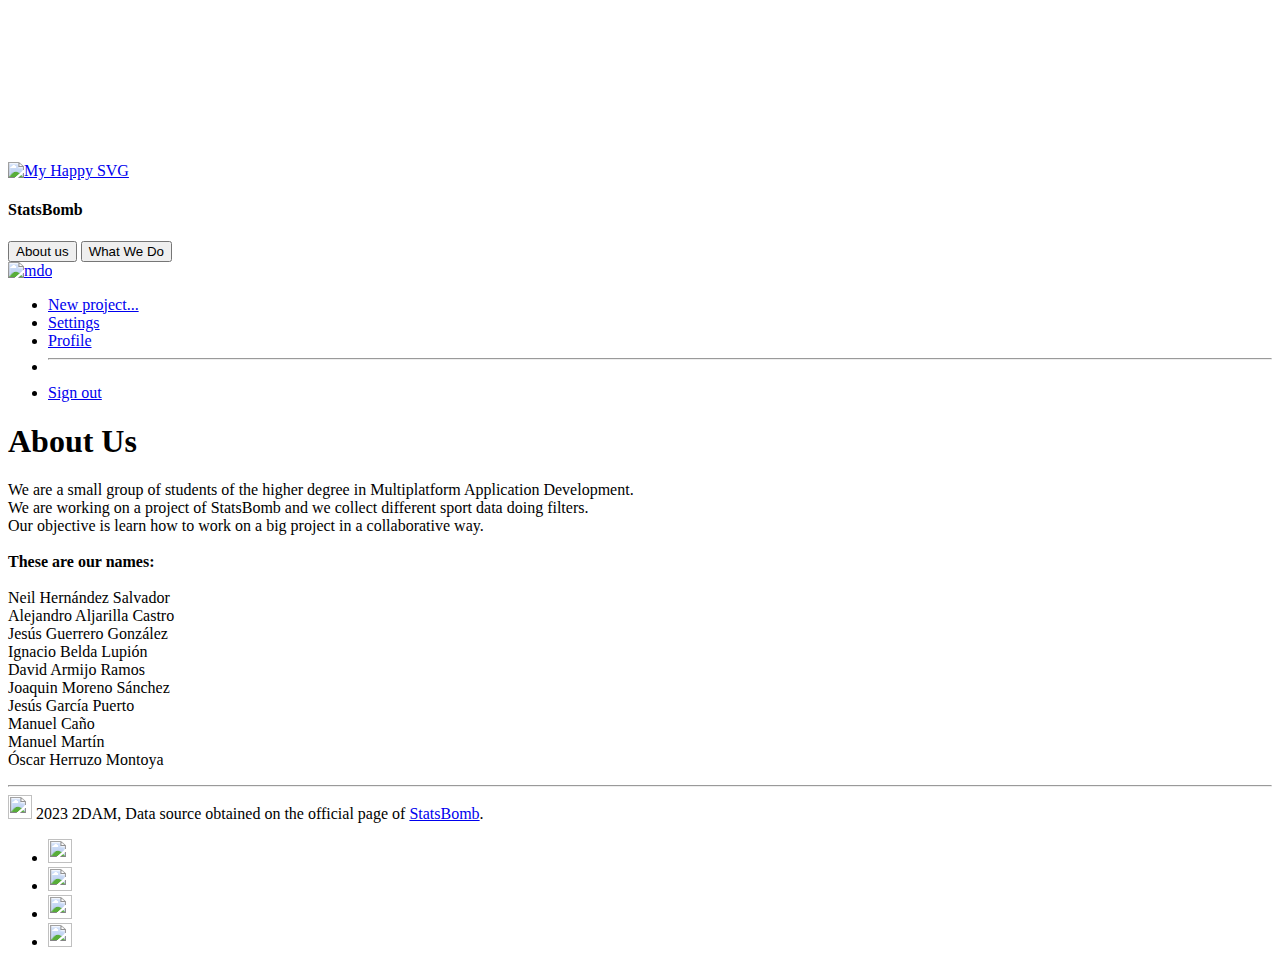
==== WebPortal/src/main/resources/templates/about_us.html @ 7c09958c "change name of directory "Templates" in /resources, to "templates" and chage id duplicate in statist" ====
<!DOCTYPE html>
<html lang="es">
<head>
  <meta charset="utf-8">
  <meta name="viewport" content="width=device-width, initial-scale=1">
  <title>StatsBomb</title>
  <link href="css/header_about_us.css" rel="stylesheet" >
  <canvas></canvas>
  <script src="https://code.jquery.com/jquery-1.11.1.min.js"></script>
  <link href="https://cdn.jsdelivr.net/npm/bootstrap@5.3.0-alpha1/dist/css/bootstrap.min.css" rel="stylesheet" integrity="sha384-GLhlTQ8iRABdZLl6O3oVMWSktQOp6b7In1Zl3/Jr59b6EGGoI1aFkw7cmDA6j6gD" crossorigin="anonymous">
</head>
<body>
<script src="https://cdn.jsdelivr.net/npm/bootstrap@5.3.0-alpha1/dist/js/bootstrap.bundle.min.js" integrity="sha384-w76AqPfDkMBDXo30jS1Sgez6pr3x5MlQ1ZAGC+nuZB+EYdgRZgiwxhTBTkF7CXvN" crossorigin="anonymous"></script>

<header class="py-3 mb-3 border-bottom">
  <div class="he">
    <div >
      <div class="nombreDAMBOMB" >
        <a href="https://statsbomb.com/es/" target="_blank">
          <img class="" src="img/statsbomb.svg" width="40" height="32" alt="My Happy SVG" />
        </a>
        <h4 class="titulo" id="textoTitulo">StatsBomb</h4>
      </div>
    </div>


    <div class="botonesHeader">
      <button type="button" class="btn btn-outline-light">About us</button>
      <button type="button" class="btn btn-outline-light">What We Do</button>
    </div>

    <div id="botonLog" class="dropdown ">
      <a href="#" class="d-block link-dark text-decoration-none dropdown-toggle" data-bs-toggle="dropdown" aria-expanded="false">
        <img src="https://github.com/mdo.png" alt="mdo" width="32" height="32" class="rounded-circle">
      </a>
      <ul class="dropdown-menu text-small shadow">
        <li><a class="dropdown-item" href="#">New project...</a></li>
        <li><a class="dropdown-item" href="#">Settings</a></li>
        <li><a class="dropdown-item" href="#">Profile</a></li>
        <li><hr class="dropdown-divider"></li>
        <li><a class="dropdown-item" href="#">Sign out</a></li>
      </ul>
    </div>
  </div>
</header>





<div class="contenedor">
  <h1 id="tituloCuerpo">
    About Us
  </h1>
  
  <p id="textoCuerpo">
    We are a small group of students of the higher degree in Multiplatform Application Development.<br>
    We are working on a project of StatsBomb and we collect different sport data doing filters.<br>
    Our objective is learn how to work on a big project in a collaborative way.<br>
    <br>
    <b>These are our names:</b><br> <br>
    Neil Hernández Salvador<br>
    Alejandro Aljarilla Castro<br>
    Jesús Guerrero González<br>
    Ignacio Belda Lupión<br> 
    David Armijo Ramos<br> 
    Joaquin Moreno Sánchez<br>
    Jesús García Puerto<br>
    Manuel Caño<br>
    Manuel Martín<br>
    Óscar Herruzo Montoya<br>
  </p>
</div>




<footer class="">
  <hr>
  <div id="listaIconos">
    <div class="col-md-4 d-flex align-items-center">
      <a class="text-muted m-2" href="https://statsbomb.com/es/" target="_blank"><img class="bi" width="24" height="24" src="img/statsbomb_negro.svg"></a>
      <span class="mb-3 mb-md-0 text-muted">2023 2DAM, Data source obtained on the official page of <a href="https://github.com/statsbomb/open-data" target="_blank">StatsBomb</a>.</span>
    </div>

    <ul class="nav col-md-4 justify-content-end list-unstyled d-flex">
      <li class="ms-3"><a class="text-muted" href="https://twitter.com/?lang=es" target="_blank"><img class="bi" width="24" height="24" src="img/twittter.png"></img></a></li>
      <li class="ms-3"><a class="text-muted" href="https://www.instagram.com/" target="_blank"><img class="bi" width="24" height="24" src="img/instagram-logo-svgrepo-com.svg"></img></a></li>
      <li class="ms-3"><a class="text-muted" href="https://es-es.facebook.com/" target="_blank"><img class="bi" width="24" height="24" src="img/facebook.png"></img></a></li>
      <li class="ms-3"><a class="text-muted" href="https://github.com/pakkk/StatsBomb" target="_blank"><img class="bi" width="24" height="24" src="img/github_icon.svg"></img></a></li>
    </ul>
  </div>

</footer>

</body>
</html>
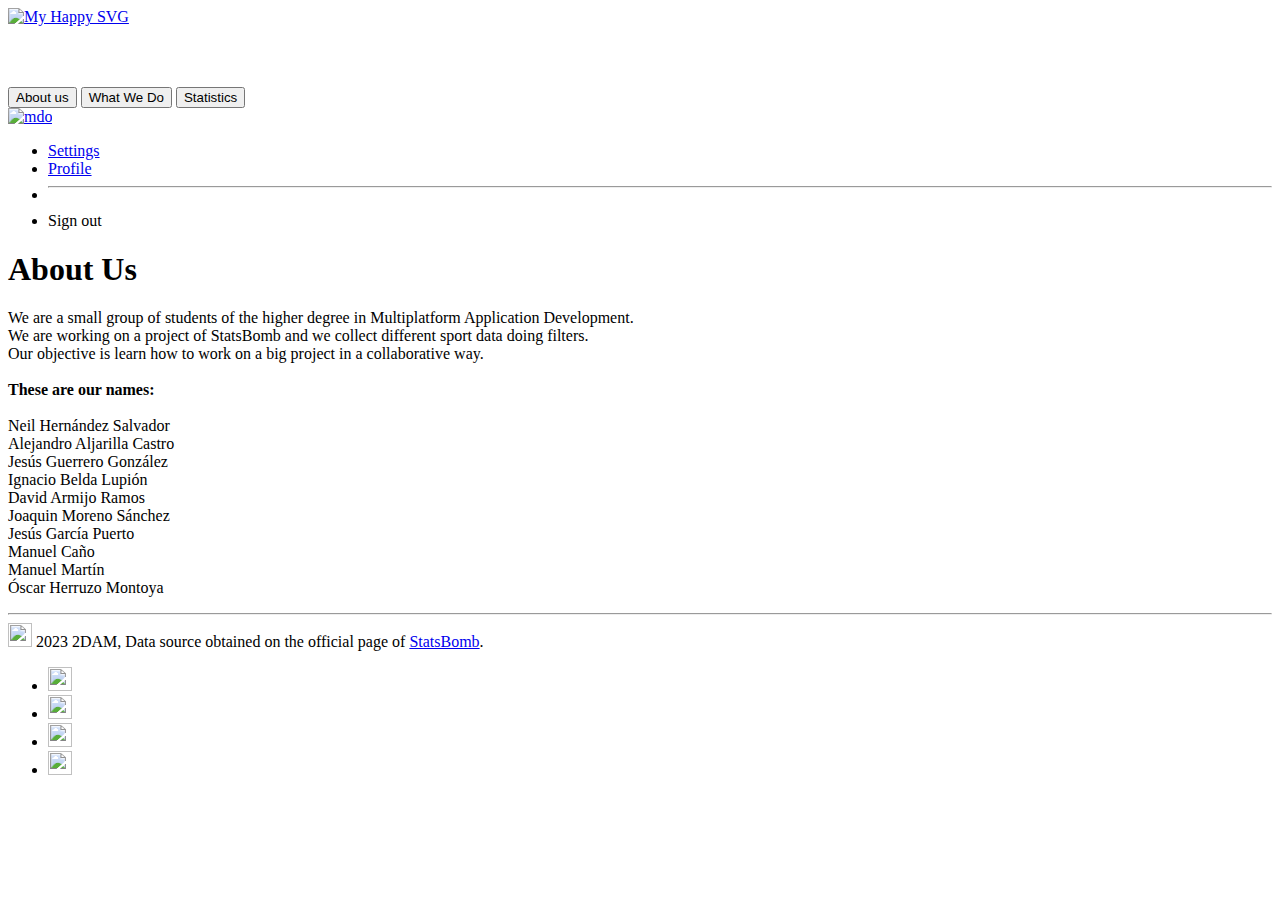
==== commit e2d41b49: "Añadido logout al webporta, cambiada foto de inicio de sesion por defecto a una mas vistosa y genera" ====
--- a/WebPortal/src/main/resources/templates/about_us.html
+++ b/WebPortal/src/main/resources/templates/about_us.html
@@ -4,94 +4,102 @@
   <meta charset="utf-8">
   <meta name="viewport" content="width=device-width, initial-scale=1">
   <title>StatsBomb</title>
+  <link rel="icon"   href="img/statsbomb_positive.svg">
   <link href="css/header_about_us.css" rel="stylesheet" >
-  <canvas></canvas>
   <script src="https://code.jquery.com/jquery-1.11.1.min.js"></script>
   <link href="https://cdn.jsdelivr.net/npm/bootstrap@5.3.0-alpha1/dist/css/bootstrap.min.css" rel="stylesheet" integrity="sha384-GLhlTQ8iRABdZLl6O3oVMWSktQOp6b7In1Zl3/Jr59b6EGGoI1aFkw7cmDA6j6gD" crossorigin="anonymous">
 </head>
-<body>
-<script src="https://cdn.jsdelivr.net/npm/bootstrap@5.3.0-alpha1/dist/js/bootstrap.bundle.min.js" integrity="sha384-w76AqPfDkMBDXo30jS1Sgez6pr3x5MlQ1ZAGC+nuZB+EYdgRZgiwxhTBTkF7CXvN" crossorigin="anonymous"></script>
+  <body>
+    <script src="https://cdn.jsdelivr.net/npm/bootstrap@5.3.0-alpha1/dist/js/bootstrap.bundle.min.js" integrity="sha384-w76AqPfDkMBDXo30jS1Sgez6pr3x5MlQ1ZAGC+nuZB+EYdgRZgiwxhTBTkF7CXvN" crossorigin="anonymous"></script>
 
-<header class="py-3 mb-3 border-bottom">
-  <div class="he">
-    <div >
-      <div class="nombreDAMBOMB" >
-        <a href="https://statsbomb.com/es/" target="_blank">
-          <img class="" src="img/statsbomb.svg" width="40" height="32" alt="My Happy SVG" />
-        </a>
-        <h4 class="titulo" id="textoTitulo">StatsBomb</h4>
-      </div>
-    </div>
+    <header class="py-3 mb-3 border-bottom">
+      <div class="he">
+        <div >
+          <div class="nombreDAMBOMB" >
+            <a href="https://statsbomb.com/es/" target="_blank">
+              <img class="" src="img/statsbomb.svg" width="40" height="32" alt="My Happy SVG" />
+            </a>
+            <a th:href="@{/index}" style="outline: none; text-decoration: none; color: white;">
+              <h4 class="titulo" id="textoTitulo">StatsBomb</h4>
+            </a>
+          </div>
+        </div>
 
 
-    <div class="botonesHeader">
-      <button type="button" class="btn btn-outline-light">About us</button>
-      <button type="button" class="btn btn-outline-light">What We Do</button>
-    </div>
+        <div class="botonesHeader">
+          <a th:href="@{/about_us}">
+            <button type="button" class="btn btn-outline-light">About us</button>
+          </a>
+          <a th:href="@{/what_we_do}">
+            <button type="button" class="btn btn-outline-light">What We Do</button>
+          </a>
+          <a th:href="@{/statistics}">
+            <button type="button" class="btn btn-outline-light">Statistics</button>
+          </a>
+        </div>
 
-    <div id="botonLog" class="dropdown ">
-      <a href="#" class="d-block link-dark text-decoration-none dropdown-toggle" data-bs-toggle="dropdown" aria-expanded="false">
-        <img src="https://github.com/mdo.png" alt="mdo" width="32" height="32" class="rounded-circle">
-      </a>
-      <ul class="dropdown-menu text-small shadow">
-        <li><a class="dropdown-item" href="#">New project...</a></li>
-        <li><a class="dropdown-item" href="#">Settings</a></li>
-        <li><a class="dropdown-item" href="#">Profile</a></li>
-        <li><hr class="dropdown-divider"></li>
-        <li><a class="dropdown-item" href="#">Sign out</a></li>
-      </ul>
-    </div>
-  </div>
-</header>
+        <div id="botonLog" class="dropdown ">
+          <a href="#" class="d-block link-dark text-decoration-none dropdown-toggle" data-bs-toggle="dropdown" aria-expanded="false">
+            <img th:src="@{/img/guest.jpg}" alt="mdo" width="32" height="32" class="rounded-circle">
+          </a>
+          <ul class="dropdown-menu text-small shadow">
+            <li><a class="dropdown-item" href="#">Settings</a></li>
+            <li><a class="dropdown-item" href="#">Profile</a></li>
+            <li><hr class="dropdown-divider"></li>
+            <li><a class="dropdown-item" th:href="@{/logout}">Sign out</a></li>
+          </ul>
+        </div>
+      </div>
+    </header>
 
 
 
 
 
-<div class="contenedor">
-  <h1 id="tituloCuerpo">
-    About Us
-  </h1>
-  
-  <p id="textoCuerpo">
-    We are a small group of students of the higher degree in Multiplatform Application Development.<br>
-    We are working on a project of StatsBomb and we collect different sport data doing filters.<br>
-    Our objective is learn how to work on a big project in a collaborative way.<br>
-    <br>
-    <b>These are our names:</b><br> <br>
-    Neil Hernández Salvador<br>
-    Alejandro Aljarilla Castro<br>
-    Jesús Guerrero González<br>
-    Ignacio Belda Lupión<br> 
-    David Armijo Ramos<br> 
-    Joaquin Moreno Sánchez<br>
-    Jesús García Puerto<br>
-    Manuel Caño<br>
-    Manuel Martín<br>
-    Óscar Herruzo Montoya<br>
-  </p>
-</div>
+    <div class="contenedor">
+      <h1 id="tituloCuerpo">
+        About Us
+      </h1>
+
+      <p id="textoCuerpo">
+        We are a small group of students of the higher degree in Multiplatform Application Development.<br>
+        We are working on a project of StatsBomb and we collect different sport data doing filters.<br>
+        Our objective is learn how to work on a big project in a collaborative way.<br>
+        <br>
+        <b>These are our names:</b><br> <br>
+        Neil Hernández Salvador<br>
+        Alejandro Aljarilla Castro<br>
+        Jesús Guerrero González<br>
+        Ignacio Belda Lupión<br>
+        David Armijo Ramos<br>
+        Joaquin Moreno Sánchez<br>
+        Jesús García Puerto<br>
+        Manuel Caño<br>
+        Manuel Martín<br>
+        Óscar Herruzo Montoya<br>
+      </p>
+    </div>
 
 
 
 
-<footer class="">
-  <hr>
-  <div id="listaIconos">
-    <div class="col-md-4 d-flex align-items-center">
-      <a class="text-muted m-2" href="https://statsbomb.com/es/" target="_blank"><img class="bi" width="24" height="24" src="img/statsbomb_negro.svg"></a>
-      <span class="mb-3 mb-md-0 text-muted">2023 2DAM, Data source obtained on the official page of <a href="https://github.com/statsbomb/open-data" target="_blank">StatsBomb</a>.</span>
-    </div>
+    <footer class="">
+      <hr>
+      <div id="listaIconos">
+        <div class="col-md-4 d-flex align-items-center">
+          <a class="text-muted m-2" href="https://statsbomb.com/es/" target="_blank"><img class="bi" width="24" height="24" src="img/statsbomb_negro.svg"></a>
+          <span class="mb-3 mb-md-0 text-muted">2023 2DAM, Data source obtained on the official page of <a href="https://github.com/statsbomb/open-data" target="_blank">StatsBomb</a>.</span>
+        </div>
 
-    <ul class="nav col-md-4 justify-content-end list-unstyled d-flex">
-      <li class="ms-3"><a class="text-muted" href="https://twitter.com/?lang=es" target="_blank"><img class="bi" width="24" height="24" src="img/twittter.png"></img></a></li>
-      <li class="ms-3"><a class="text-muted" href="https://www.instagram.com/" target="_blank"><img class="bi" width="24" height="24" src="img/instagram-logo-svgrepo-com.svg"></img></a></li>
-      <li class="ms-3"><a class="text-muted" href="https://es-es.facebook.com/" target="_blank"><img class="bi" width="24" height="24" src="img/facebook.png"></img></a></li>
-      <li class="ms-3"><a class="text-muted" href="https://github.com/pakkk/StatsBomb" target="_blank"><img class="bi" width="24" height="24" src="img/github_icon.svg"></img></a></li>
-    </ul>
-  </div>
+        <ul class="nav col-md-4 justify-content-end list-unstyled d-flex">
+          <li class="ms-3"><a class="text-muted" href="https://twitter.com/?lang=es" target="_blank"><img class="bi" width="24" height="24" src="img/twittter.png"></img></a></li>
+          <li class="ms-3"><a class="text-muted" href="https://www.instagram.com/" target="_blank"><img class="bi" width="24" height="24" src="img/instagram-logo-svgrepo-com.svg"></img></a></li>
+          <li class="ms-3"><a class="text-muted" href="https://es-es.facebook.com/" target="_blank"><img class="bi" width="24" height="24" src="img/facebook.png"></img></a></li>
+          <li class="ms-3"><a class="text-muted" href="https://github.com/pakkk/StatsBomb" target="_blank"><img class="bi" width="24" height="24" src="img/github_icon.svg"></img></a></li>
+        </ul>
+      </div>
 
-</footer>
+    </footer>
 
-</body>
+  </body>
 </html>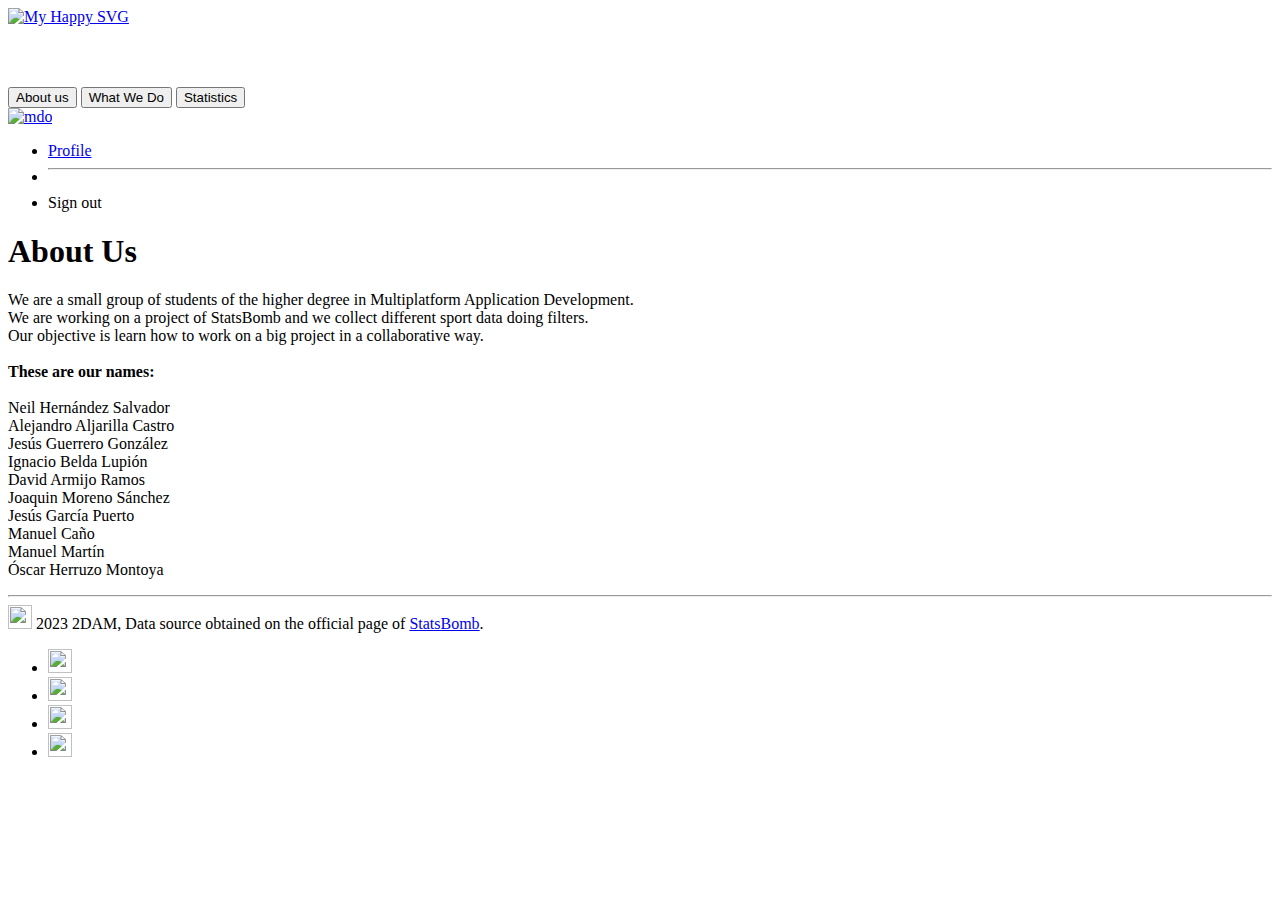
==== commit 074f0283: "added joaquin to linkeding, and updated templates with logout and profile only" ====
--- a/WebPortal/src/main/resources/templates/about_us.html
+++ b/WebPortal/src/main/resources/templates/about_us.html
@@ -43,7 +43,6 @@
             <img th:src="@{/img/guest.jpg}" alt="mdo" width="32" height="32" class="rounded-circle">
           </a>
           <ul class="dropdown-menu text-small shadow">
-            <li><a class="dropdown-item" href="#">Settings</a></li>
             <li><a class="dropdown-item" href="#">Profile</a></li>
             <li><hr class="dropdown-divider"></li>
             <li><a class="dropdown-item" th:href="@{/logout}">Sign out</a></li>
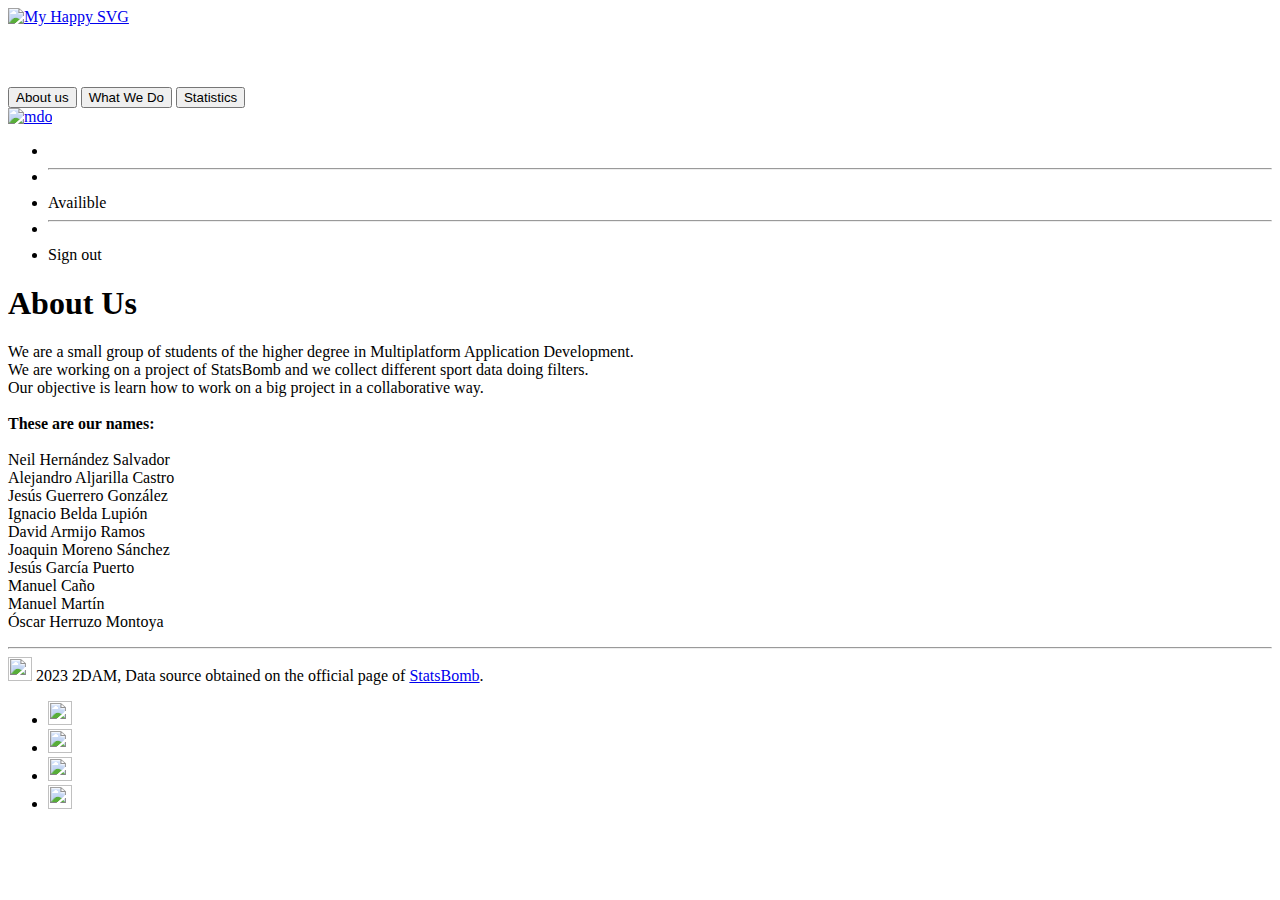
==== commit 932c4324: "Merge remote-tracking branch 'origin/develop' into develop" ====
--- a/WebPortal/src/main/resources/templates/about_us.html
+++ b/WebPortal/src/main/resources/templates/about_us.html
@@ -43,7 +43,9 @@
             <img th:src="@{/img/guest.jpg}" alt="mdo" width="32" height="32" class="rounded-circle">
           </a>
           <ul class="dropdown-menu text-small shadow">
-            <li><a class="dropdown-item" href="#">Profile</a></li>
+            <li><a class="dropdown-item" th:utext="${userName}"></a></li>
+            <li><hr class="dropdown-divider"></li>
+            <li><a class="dropdown-item" th:href="@{/statistics_available}">Availible</a></li>
             <li><hr class="dropdown-divider"></li>
             <li><a class="dropdown-item" th:href="@{/logout}">Sign out</a></li>
           </ul>
